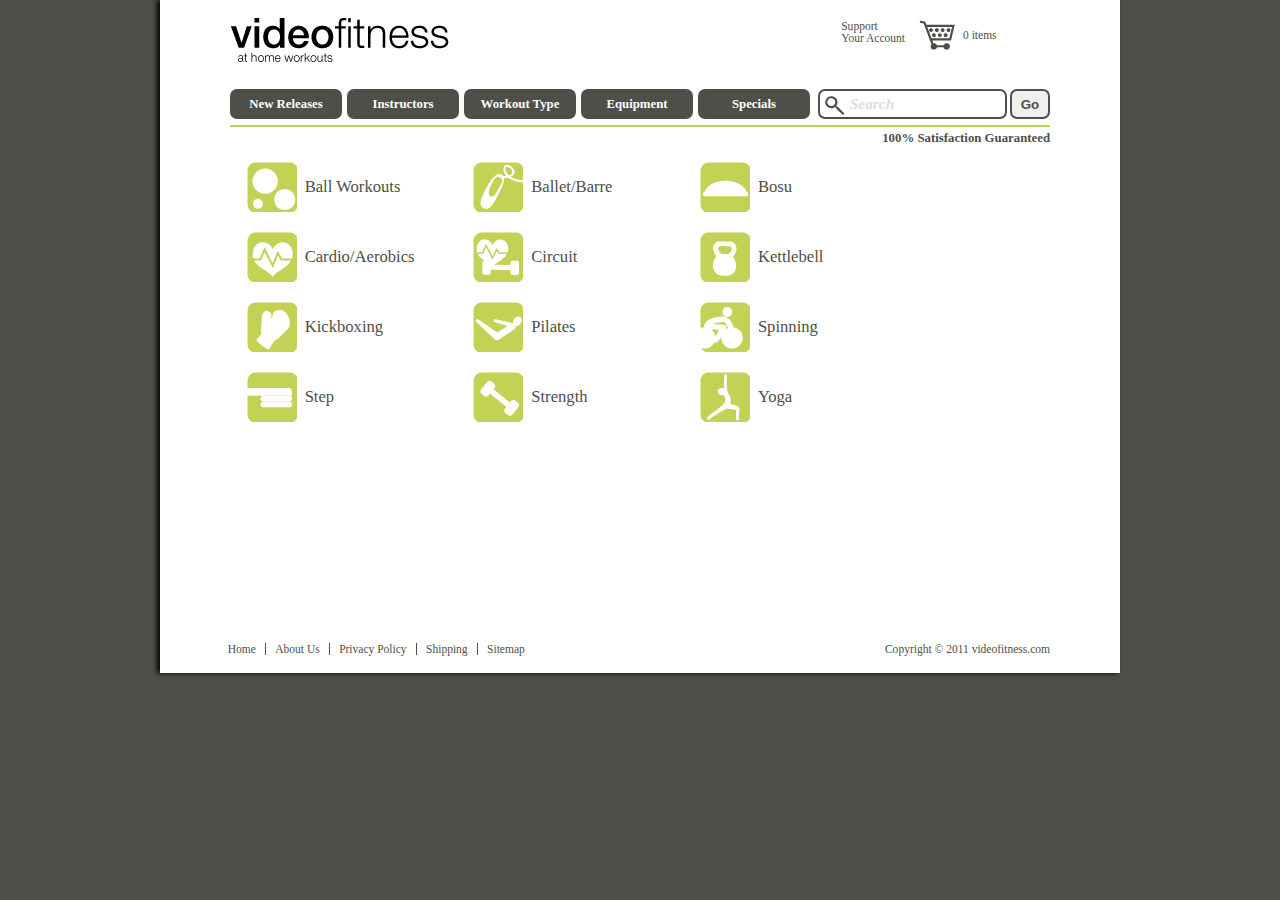
==== category.html @ 85b05ae2 "Initialize Project - Starting Point" ====
<!doctype html>
<html lang="en" class="no-js">
<head>
  <meta charset="utf-8">

  <!-- Always force latest IE rendering engine (even in intranet) & Chrome Frame
       Remove this if you use the .htaccess -->
  <meta http-equiv="X-UA-Compatible" content="IE=edge,chrome=1">

  <title>VideoFitness - Category</title>
  <meta name="description" content="">
  <meta name="author" content="">
  <meta name="viewport" content="width=device-width; initial-scale=1.0; maximum-scale=1.0;">

  <!-- Place favicon.ico and apple-touch-icon.png in the root of your domain and delete these references -->
  <link rel="shortcut icon" href="/favicon.ico">
  <link rel="apple-touch-icon" href="/apple-touch-icon.png">

  <!-- CSS : implied media="all" -->
  <link rel="stylesheet" href="css/style.css">

  <!-- For the less-enabled mobile browsers like Opera Mini -->
  <link rel="stylesheet" media="handheld" href="css/handheld.css">

  <!-- For smaller browser windows and Mobile devices -->
  <link rel="stylesheet" media="all and (max-width: 420px)" href="css/handheld.css" />

	<!-- All JavaScript at the bottom, except for Modernizr which enables HTML5 elements & feature detects -->
  <script src="js/modernizr-1.5.min.js"></script>
</head>

<body id="category">
  <div id="container">
    <header>
      <div class="branding">
        <h1><a id="logo" href="index.html">VideoFitness</a></h1>
      </div>
      <form>
      <input name="Search" type="text" value="Search">
        <input name="submit" type="submit" value="Go">
      </form>
      <div class="account">
      	<a href="#">Support</a>
        <a href="#">Your Account</a>
        <a href="cart"><img src="images/cart.png" width="36" height="30" alt="Shopping Cart">0 items</a>
      </div>
      <nav>
        <ul>
          <li><a href="#">New Releases</a></li>
          <li><a href="#">Instructors</a></li>
          <li id="wotype">
          	<a href="#">Workout Type</a>
            <ul id="type">
              <li><a href="#"><img src="images/ball.png" width="50" height="50" alt="ball">Ball Workouts</a></li>
              <li><a href="#"><img src="images/ballet.png" width="50" height="50" alt="ballet">Ballet/Barre</a></li>
              <li><a href="#"><img src="images/bosu.png" width="50" height="50" alt="ballet">Bosu</a></li>
              <li><a href="#"><img src="images/cardio.png" width="50" height="50" alt="cardio">Cardio/Aerobics</a></li>
              <li><a href="#"><img src="images/circuit.png" width="50" height="50" alt="cardio">Circuit</a></li>
              <li><a href="#"><img src="images/kettlebell.png" alt="kettlebell">Kettlebell</a></li>
              <li><a href="#"><img src="images/kickbox.png" width="50" height="50" alt="kickbox">Kickboxing</a></li>
              <li><a href="#"><img src="images/pilates.png" width="50" height="50" alt="pilates">Pilates</a></li>
              <li><a href="#"><img src="images/spinning.png" width="50" height="50" alt="spinning">Spinning</a></li>
              <li><a href="#"><img src="images/step.png" width="50" height="50" alt="step">Step</a></li>
              <li><a href="#"><img src="images/strength.png" width="50" height="50" alt="strength">Strength</a></li>
              <li><a href="#"><img src="images/yoga.png" width="50" height="50" alt="yoga">Yoga</a></li>
            </ul>
          </li>
          <li><a href="#">Equipment</a></li>
          <li><a href="#">Specials</a></li>
        </ul>
      </nav>

      <p>100% Satisfaction Guaranteed</p>
    </header>

    <div id="main">
      <div id="listing">
        <ul>
          <li><a href="#"><img src="images/ball.png" width="50" height="50" alt="ball">Ball Workouts</a></li>
          <li><a href="#"><img src="images/ballet.png" width="50" height="50" alt="ballet">Ballet/Barre</a></li>
          <li><a href="#"><img src="images/bosu.png" width="50" height="50" alt="ballet">Bosu</a></li>
          <li><a href="#"><img src="images/cardio.png" width="50" height="50" alt="cardio">Cardio/Aerobics</a></li>
          <li><a href="#"><img src="images/circuit.png" width="50" height="50" alt="cardio">Circuit</a></li>
          <li><a href="#"><img src="images/kettlebell.png" alt="kettlebell">Kettlebell</a></li>
          <li><a href="#"><img src="images/kickbox.png" width="50" height="50" alt="kickbox">Kickboxing</a></li>
          <li><a href="#"><img src="images/pilates.png" width="50" height="50" alt="cardio">Pilates</a></li>
          <li><a href="#"><img src="images/spinning.png" width="50" height="50" alt="spinning">Spinning</a></li>
          <li><a href="#"><img src="images/step.png" width="50" height="50" alt="step">Step</a></li>
          <li><a href="#"><img src="images/strength.png" width="50" height="50" alt="strength">Strength</a></li>
          <li><a href="#"><img src="images/yoga.png" width="50" height="50" alt="cardio">Yoga</a></li>
        </ul>
      </div>
    </div><!-- END of main -->

    <footer>
      <ul>
        <li><a href="/videofitness">Home</a></li>
        <li><a href="#">About Us</a></li>
        <li><a href="#">Privacy Policy</a></li>
        <li><a href="#">Shipping</a></li>
        <li><a href="#" class="last">Sitemap</a></li>
      </ul>
      <p class="copyright">Copyright © 2011 videofitness.com</p>
    </footer>
	</div><!-- END of container -->

	<!-- JAVASCRIPT -->
	<script type="text/javascript" src="swfobject.js"></script>
	<script type="text/javascript">
			var flashvars = {};
			var params = {};
			var attributes = {};
			attributes.id = "ad";
			swfobject.embedSWF("ad.swf", "ad", "728", "90", "10.0.0", false, flashvars, params, attributes);
	</script>
    <!-- Grab Google CDN's jQuery. fall back to local if necessary -->
	<!--  <script src="http://ajax.googleapis.com/ajax/libs/jquery/1.4.2/jquery.min.js"></script> -->
	<script>!window.jQuery && document.write('<script src="js/jquery-1.4.2.min.js"><\/script>')</script>

  <script src="js/plugins.js"></script>
  <script src="js/script.js"></script>

</body>
</html>
---- css/style.css ----
/* line 6, ../sass/_reset.scss */
html, body, div, span, object, h1, h2, h3, h4, h5, h6, p, blockquote, pre,
abbr, address, cite, code, em, img, small, strong, sub, sup, var,
b, i, dl, dt, dd, ol, ul, li, fieldset, form, label, legend,
table, caption, tbody, tfoot, thead, tr, th, td,
article, aside, figure, footer, header, hgroup, menu, nav, section, menu, time, mark, audio, video {
  margin: 0;
  padding: 0;
  border: 0;
  outline: 0;
  font-size: 100%;
  vertical-align: baseline;
  background: transparent;
}

/* line 15, ../sass/_reset.scss */
article, aside, figure, footer, header, hgroup, nav, section {
  display: block;
}

/* line 16, ../sass/_reset.scss */
nav ul {
  list-style: none;
}

/* line 17, ../sass/_reset.scss */
a {
  margin: 0;
  padding: 0;
  font-size: 100%;
  vertical-align: baseline;
  background: transparent;
  text-decoration: none;
}

/* line 18, ../sass/_reset.scss */
del {
  text-decoration: line-through;
}

/* line 19, ../sass/_reset.scss */
abbr[title], dfn[title] {
  border-bottom: 1px dotted #000;
  cursor: help;
}

/* line 21, ../sass/_reset.scss */
table {
  border-collapse: collapse;
  border-spacing: 0;
}

/* line 22, ../sass/_reset.scss */
hr {
  display: block;
  height: 1px;
  border: 0;
  border-top: 1px solid #ccc;
  margin: 1em 0;
  padding: 0;
}

/* line 23, ../sass/_reset.scss */
input, select {
  vertical-align: middle;
}

/* line 26, ../sass/_reset.scss */
h1, h2, h3, h4, h5, h6 {
  font-weight: bold;
  text-rendering: optimizeLegibility;
}

/* line 27, ../sass/_reset.scss */
html {
  -webkit-font-smoothing: antialiased;
}

/* line 30, ../sass/_reset.scss */
a:hover, a:active {
  outline: none;
}

/* line 33, ../sass/_reset.scss */
label, input[type=button], input[type=submit], button {
  cursor: pointer;
}

/* line 36, ../sass/_reset.scss */
a:link {
  -webkit-tap-highlight-color: #FF5E99;
}

/* line 39, ../sass/_reset.scss */
html {
  overflow-y: scroll;
}

/* line 42, ../sass/_reset.scss */
button {
  width: auto;
  overflow: visible;
}

/* line 45, ../sass/_reset.scss */
.ie7 img {
  -ms-interpolation-mode: bicubic;
}

/* line 8, ../sass/_setup.scss */
nav ul li a, .new span.overlay, #player_nav li a, #listing li a {
  -moz-transition: all .3s ease-in;
  -webkit-transition: all .3s ease-in;
  -o-transition: all .3s ease-in;
  transition: all .3s ease-in;
}

/* line 2, ../sass/_global.scss */
body, select, input, textarea {
  color: #4e4f48;
}

/* line 3, ../sass/_global.scss */
body {
  background-color: #4e4f48;
  font-family: "Trebuchet MS", san-serif;
  font-size: 80%;
}

/* line 8, ../sass/_global.scss */
#container {
  width: 820px;
  margin: 0 auto;
  background-color: #fff;
  padding: 0 70px;
  -moz-box-shadow: -3px 0px 5px #20211D;
  -webkit-box-shadow: -3px 0px 5px #20211D;
  box-shadow: -3px 0px 5px #000;
  behavior: url(PIE.htc);
}

/* line 19, ../sass/_global.scss */
#main {
  hidden: overflow;
  overflow: auto;
}

/* line 21, ../sass/_global.scss */
h2 {
  font-size: 2em;
}

/* line 23, ../sass/_global.scss */
img {
  float: left;
}

/* line 2, ../sass/_header.scss */
header {
  height: 125px;
  background: transparent url(../images/logo.png) no-repeat 0 18px;
  border-bottom: 2px solid #c2cf52;
  position: relative;
  margin-bottom: 25px;
}
/* line 9, ../sass/_header.scss */
header h1 {
  text-indent: -9999px;
  height: 44px;
}
/* line 13, ../sass/_header.scss */
header p {
  font-weight: bold;
  margin-top: 12px;
  text-align: right;
}
/* line 18, ../sass/_header.scss */
header form {
  float: right;
  margin-top: 45px;
}
/* line 23, ../sass/_header.scss */
header input {
  position: relative;
  height: 16px;
  width: 150px;
  border: 2px solid #4e4f48;
  border-radius: 7px;
  behavior: url(PIE.htc);
}
/* line 30, ../sass/_header.scss */
header input[type="text"] {
  padding: 5px;
  background: url(../images/search.png) no-repeat 5px 5px;
  padding-left: 30px;
  font: bold italic 1.2em Georgia, "Times New Roman", Times, serif;
  color: #ddd;
}
/* line 37, ../sass/_header.scss */
header input[type="submit"] {
  height: 30px;
  width: 40px;
  font-weight: bold;
}
/* line 43, ../sass/_header.scss */
header .account {
  position: absolute;
  top: 20px;
  right: 145px;
}
/* line 48, ../sass/_header.scss */
header .account a {
  display: block;
  font-size: .9em;
  color: #4e4f48;
  padding-top: 0px;
}
/* line 53, ../sass/_header.scss */
header .account a:hover {
  text-decoration: underline;
}
/* line 54, ../sass/_header.scss */
header .account a[href^="cart"] {
  position: absolute;
  right: -100px;
  top: 0;
  height: 50px;
  width: 86px;
  line-height: 30px;
}
/* line 62, ../sass/_header.scss */
header .account a[href^="cart"] img {
  margin-right: 8px;
}

/* line 68, ../sass/_header.scss */
.branding #logo {
  display: block;
  position: relative;
  width: 280px;
  height: 125px;
  left: 0px;
  overflow: hidden;
}

/* line 2, ../sass/_nav.scss */
nav {
  height: 30px;
  margin: 45px 0 0;
  line-height: 30px;
  font-weight: bold;
}
/* line 8, ../sass/_nav.scss */
nav ul li a {
  position: relative;
  width: 112px;
  float: left;
  background-color: #4e4f48;
  margin-right: 5px;
  text-align: center;
  color: white;
  border-radius: 7px;
  behavior: url(PIE.htc);
}
/* line 18, ../sass/_nav.scss */
nav ul li a:hover {
  background-color: #c2cf52;
}
/* line 23, ../sass/_nav.scss */
nav ul.account {
  float: none;
  margin-top: 0;
  border: 1px solid #3FF;
}

/* line 30, ../sass/_nav.scss */
nav ul li, footer ul li {
  float: left;
}

/* line 36, ../sass/_nav.scss */
#type {
  display: none;
  background-color: #4e4f48;
  width: 580px;
  height: 260px;
  position: absolute;
  top: 119px;
  left: 80px;
  z-index: 200;
  padding: 10px 0px 10px 10px;
  line-height: 50px;
  border-radius: 10px;
  behavior: url(PIE.htc);
}
/* line 49, ../sass/_nav.scss */
#type li {
  float: left;
  width: 190px;
}
/* line 53, ../sass/_nav.scss */
#type li a {
  color: white;
  width: 180px;
  margin: 8px;
  text-align: left;
}
/* line 61, ../sass/_nav.scss */
#type img {
  padding-right: 8px;
}

/* line 2, ../sass/_footer.scss */
footer {
  clear: both;
  font-size: .9em;
  margin-top: 2em;
  margin-left: -1em;
  height: 30px;
}
/* line 9, ../sass/_footer.scss */
footer li {
  list-style: none;
}
/* line 12, ../sass/_footer.scss */
footer li a {
  padding: 0 .8em;
  border-right: 1px solid #4e4f48;
  color: #4e4f48;
}
/* line 17, ../sass/_footer.scss */
footer li a.last {
  border-right: none;
}

/* line 22, ../sass/_footer.scss */
.copyright {
  text-align: right;
}

/* line 2, ../sass/_feature.scss */
#feature {
  margin-bottom: 20px;
  float: left;
  position: relative;
}
/* line 7, ../sass/_feature.scss */
#feature img {
  position: relative;
}

/* line 11, ../sass/_feature.scss */
.new {
  float: left;
}
/* line 14, ../sass/_feature.scss */
.new span.overlay {
  display: block;
  opacity: 0;
  position: absolute;
  bottom: -35px;
  height: 35px;
  width: 185px;
  background-color: #4e4f48;
  background-color: rgba(78, 79, 72, 0.8);
  z-index: 100;
  font-weight: bold;
  padding: 10px;
  color: white;
}
/* line 30, ../sass/_feature.scss */
.new a:hover span.overlay {
  opacity: 1;
  bottom: 0;
}

/* line 36, ../sass/_feature.scss */
span.overlay img {
  padding-right: 6px;
}

/* line 2, ../sass/_ads.scss */
#ad {
  clear: both;
  margin: 10px 0 30px;
  color: black;
  font-size: 2em;
  float: left;
}

/* line 9, ../sass/_ads.scss */
#newsletter {
  height: 70px;
  width: 70px;
  margin-top: 10px;
  padding: 10px 8px;
  background-color: #4e4f48;
  float: right;
  font-weight: bold;
  text-align: center;
}
/* line 19, ../sass/_ads.scss */
#newsletter a {
  color: #c2cf52;
}

/* line 2, ../sass/_workout.scss */
#price {
  float: right;
  margin: -20px 280px 0 0;
  font-weight: bold;
}

/* line 7, ../sass/_workout.scss */
#add {
  clear: both;
  margin: -23px 180px 18px 0;
  float: right;
}

/* line 14, ../sass/_workout.scss */
#player_nav {
  clear: both;
  height: 48px;
  font-weight: bold;
  font-size: 1.2em;
  list-style: none;
}
/* line 21, ../sass/_workout.scss */
#player_nav li {
  float: left;
}
/* line 23, ../sass/_workout.scss */
#player_nav li a {
  position: relative;
  display: block;
  width: 156px;
  height: 43px;
  line-height: 43px;
  padding: 0 0 0 50px;
  background: #4e4f48 url(../images/player.png) no-repeat;
  border: 5px solid #4e4f48;
  border-bottom: none;
  color: white;
  margin-right: 1px;
  -moz-border-radius: 15px 15px 0 0;
  -webkit-border-radius: 15px 15px 0 0;
  -o-border-radius: 15px 15px 0 0;
  border-radius: 15px 15px 0 0;
  behavior: url(PIE.htc);
}
/* line 42, ../sass/_workout.scss */
#player_nav li a:hover {
  background-color: #c2cf52;
  border: 5px solid #c2cf52;
  border-bottom: none;
}
/* line 47, ../sass/_workout.scss */
#player_nav li a.active {
  background: white url(../images/player.png) no-repeat;
  color: #4e4f48;
  height: 43px;
  border: 5px solid #4e4f48;
  border-bottom: none;
  cursor: default;
}
/* line 58, ../sass/_workout.scss */
#player_nav li li a[href^="#reviews"] {
  margin-right: 0;
}
/* line 61, ../sass/_workout.scss */
#player_nav li.detail a {
  background-position: 0 -43px;
}
/* line 62, ../sass/_workout.scss */
#player_nav li.video a {
  background-position: 0 -129px;
}
/* line 63, ../sass/_workout.scss */
#player_nav li.review a {
  background-position: 0 -215px;
}
/* line 65, ../sass/_workout.scss */
#player_nav li.detail a.active {
  background-position: 0 0px;
}
/* line 66, ../sass/_workout.scss */
#player_nav li.video a.active {
  background-position: 0 -86px;
}
/* line 67, ../sass/_workout.scss */
#player_nav li.review a.active {
  background-position: 0 -172px;
}
/* line 69, ../sass/_workout.scss */
#player_nav img {
  vertical-align: middle;
  margin: 0 10px;
  float: none;
}

/* line 76, ../sass/_workout.scss */
#player {
  width: 640px;
  border: 5px solid #4e4f48;
  border-top: none;
  min-height: 400px;
  float: left;
  -moz-border-radius: 0 0 15px 15px;
  -webkit-border-radius: 0 0 15px 15px;
  -o-border-radius: 0 0 15px 15px;
  border-radius: 0 0 15px 15px;
  behavior: url(PIE.htc);
}

/* line 90, ../sass/_workout.scss */
#col1 {
  float: left;
  width: 200px;
  padding: 15px;
}
/* line 95, ../sass/_workout.scss */
#col1 .stock {
  font-size: 2em;
}
/* line 97, ../sass/_workout.scss */
#col1 p {
  font-size: .9em;
  line-height: 1.3em;
}

/* line 100, ../sass/_workout.scss */
#col2 {
  float: left;
  width: 370px;
  padding: 15px;
}
/* line 105, ../sass/_workout.scss */
#col2 .description {
  clear: left;
  padding-top: 15px;
}

/* line 111, ../sass/_workout.scss */
#details, #video, #reviews {
  clear: both;
  overflow: hidden;
}

/* line 115, ../sass/_workout.scss */
.classify {
  clear: right;
  margin-top: 10px;
}
/* line 119, ../sass/_workout.scss */
.classify p {
  line-height: 35px;
  float: left;
  font-weight: bold;
}
/* line 124, ../sass/_workout.scss */
.classify img {
  vertical-align: middle;
  padding: 5px;
}

/* line 127, ../sass/_workout.scss */
#details {
  line-height: 1.4em;
}

/* line 129, ../sass/_workout.scss */
#video {
  width: 600px;
  margin: auto;
  padding: 15px;
}

/* line 134, ../sass/_workout.scss */
#reviews {
  width: 590px;
  margin: auto;
  padding: 20px;
}
/* line 139, ../sass/_workout.scss */
#reviews img {
  float: left;
}
/* line 140, ../sass/_workout.scss */
#reviews h3 {
  float: left;
  margin: 0 0 5px 5px;
  font-size: 1.1em;
}
/* line 141, ../sass/_workout.scss */
#reviews p {
  line-height: 1.4em;
  margin: 0 0 1.2em 0;
}

/* line 144, ../sass/_workout.scss */
p.reviewer {
  clear: both;
  font-size: .95em;
  margin: 15px 4px;
}

/* line 2, ../sass/_sidebar.scss */
#sidebar {
  margin: -48px 0 0 10px;
  padding: 10px 15px 25px;
  width: 130px;
  height: 420px;
  background-color: #4e4f48;
  color: white;
  float: right;
  border-radius: 15px;
  behavior: url(PIE.htc);
}
/* line 12, ../sass/_sidebar.scss */
#sidebar img {
  margin-left: 15px;
}
/* line 16, ../sass/_sidebar.scss */
#sidebar h3 {
  margin: 5px 12px 10px;
  font-size: 1.2em;
}

/* line 2, ../sass/_category.scss */
#category #main {
  height: 468px;
}

/* line 5, ../sass/_category.scss */
#listing ul {
  line-height: 50px;
  border-radius: 10px;
  behavior: url(PIE.htc);
}
/* line 9, ../sass/_category.scss */
#listing img {
  padding-right: 8px;
}
/* line 11, ../sass/_category.scss */
#listing li {
  list-style: none;
}
/* line 14, ../sass/_category.scss */
#listing li a {
  width: 200px;
  margin: 10px;
  display: block;
  float: left;
  line-height: 50px;
  color: #4e4f48;
  font-size: 1.3em;
  margin-left: 1em;
}
/* line 25, ../sass/_category.scss */
#listing li a:hover {
  border-radius: 8px;
  behavior: url(PIE.htc);
  background-color: #c2cf52;
}
---- css/handheld.css ----
/* handheld.css 
Colors: 
Background: #4E4F48
Highlight:  #C2CF52
*/
body { 
	background-color: #fff; 
} 
#container { 
	width: 100%; 
	margin: 0 auto; 
	background-color: #fff; 
	padding: 0; 
} 

header { 
	height: 300px; 
	width: 95%; 
	margin: 0 auto; 
	background-position: 0px 10px;  
	border: none; 
} 

header form { 
	float: none; 
	clear: right;  
	margin: 30px 20px 20px 5px;  
} 

header .account { 
	display: none; 
}
header .account a[href^="support"] { display: none; }
header .account a[href^="account"] {  }  
header .account a[href^="cart"] { 
	position: relative; 
} 
header .account a[href^="cart"] img{ 
	margin: 0; 
} 

body#workout header, body#category header { height: 120px; } 
body#workout nav, body#category nav { display: none; height: 0; } 
body#workout nav ul li a, body#category nav ul li a { display: none; height: 0; } 
nav { 
	height: 200px; 
	margin: 0; 
	float: none; 
} 

nav ul li { 
	float: none; 
} 
nav ul li a { 
	display: block; 
	float: none; 
	width: 95%; 
	height: 35px; 
	padding: 0 0 0 10px; 
	margin: 2px auto;  
	font-size: 1.2em; 
	font-weight: bold; 
	text-align: left; 
	-moz-border-radius: 0px; 
	-webkit-border-radius: 0px; 
	-o-border-radius: 0px; 
	border-radius: 0px; 
	background: #4E4F48 url(../images/play.png) no-repeat 95% 6px; 
} 
#feature { display: none;  } 

.new { float: none; } 
#sidebar { display: none; } 
#ad { display: none; } 
#newsletter { display: none; } 
header p { display: none; } 

footer { 
	margin: 1em 0 1em .5em; 
	overflow: auto; 
	height: 6em; 
	font-size: 85%; 
} 

footer ul { 
 	float: none; 
} 
.copyright { 
	margin: 3em 1em 1em 1em; 
	text-align: left; 
	clear: both; 
} 

/* Category Page */
#listing { 
	width: 95%; 
	margin: 0 auto; 
  border-top: 1px solid #4E4F48; 
} 
#listing ul li{
	width: 100%;  
  border-bottom: 1px solid #4E4F48; 
	float: left; 
	margin: 0; 
	padding: 0; 
}
#listing ul li a { 
	margin: 5px; 
	width: 100%; 
} 

/* Individual Item page */
#player { width: 391px; margin: 0 auto;  } 
#player_nav li a { 
	width: 73px;
}
#video iframe { width: 95%; margin: 0 auto; } 
#reviews { 
	width: 90%; 
	margin: auto;
	padding: 15px; 
} 
#video { 
	width: 100%; 
	margin: auto;
	padding: 8px; 
} 
#price { 
	float: right; 
	margin: -20px 20px 0 0;  	
	font-weight: bold; 
} 
#add { 
	clear: both; 
	float: right; 
	margin: -45px 15px 18px 0; 
}
---- css/handheld.css ----
/* handheld.css 
Colors: 
Background: #4E4F48
Highlight:  #C2CF52
*/
body { 
	background-color: #fff; 
} 
#container { 
	width: 100%; 
	margin: 0 auto; 
	background-color: #fff; 
	padding: 0; 
} 

header { 
	height: 300px; 
	width: 95%; 
	margin: 0 auto; 
	background-position: 0px 10px;  
	border: none; 
} 

header form { 
	float: none; 
	clear: right;  
	margin: 30px 20px 20px 5px;  
} 

header .account { 
	display: none; 
}
header .account a[href^="support"] { display: none; }
header .account a[href^="account"] {  }  
header .account a[href^="cart"] { 
	position: relative; 
} 
header .account a[href^="cart"] img{ 
	margin: 0; 
} 

body#workout header, body#category header { height: 120px; } 
body#workout nav, body#category nav { display: none; height: 0; } 
body#workout nav ul li a, body#category nav ul li a { display: none; height: 0; } 
nav { 
	height: 200px; 
	margin: 0; 
	float: none; 
} 

nav ul li { 
	float: none; 
} 
nav ul li a { 
	display: block; 
	float: none; 
	width: 95%; 
	height: 35px; 
	padding: 0 0 0 10px; 
	margin: 2px auto;  
	font-size: 1.2em; 
	font-weight: bold; 
	text-align: left; 
	-moz-border-radius: 0px; 
	-webkit-border-radius: 0px; 
	-o-border-radius: 0px; 
	border-radius: 0px; 
	background: #4E4F48 url(../images/play.png) no-repeat 95% 6px; 
} 
#feature { display: none;  } 

.new { float: none; } 
#sidebar { display: none; } 
#ad { display: none; } 
#newsletter { display: none; } 
header p { display: none; } 

footer { 
	margin: 1em 0 1em .5em; 
	overflow: auto; 
	height: 6em; 
	font-size: 85%; 
} 

footer ul { 
 	float: none; 
} 
.copyright { 
	margin: 3em 1em 1em 1em; 
	text-align: left; 
	clear: both; 
} 

/* Category Page */
#listing { 
	width: 95%; 
	margin: 0 auto; 
  border-top: 1px solid #4E4F48; 
} 
#listing ul li{
	width: 100%;  
  border-bottom: 1px solid #4E4F48; 
	float: left; 
	margin: 0; 
	padding: 0; 
}
#listing ul li a { 
	margin: 5px; 
	width: 100%; 
} 

/* Individual Item page */
#player { width: 391px; margin: 0 auto;  } 
#player_nav li a { 
	width: 73px;
}
#video iframe { width: 95%; margin: 0 auto; } 
#reviews { 
	width: 90%; 
	margin: auto;
	padding: 15px; 
} 
#video { 
	width: 100%; 
	margin: auto;
	padding: 8px; 
} 
#price { 
	float: right; 
	margin: -20px 20px 0 0;  	
	font-weight: bold; 
} 
#add { 
	clear: both; 
	float: right; 
	margin: -45px 15px 18px 0; 
}
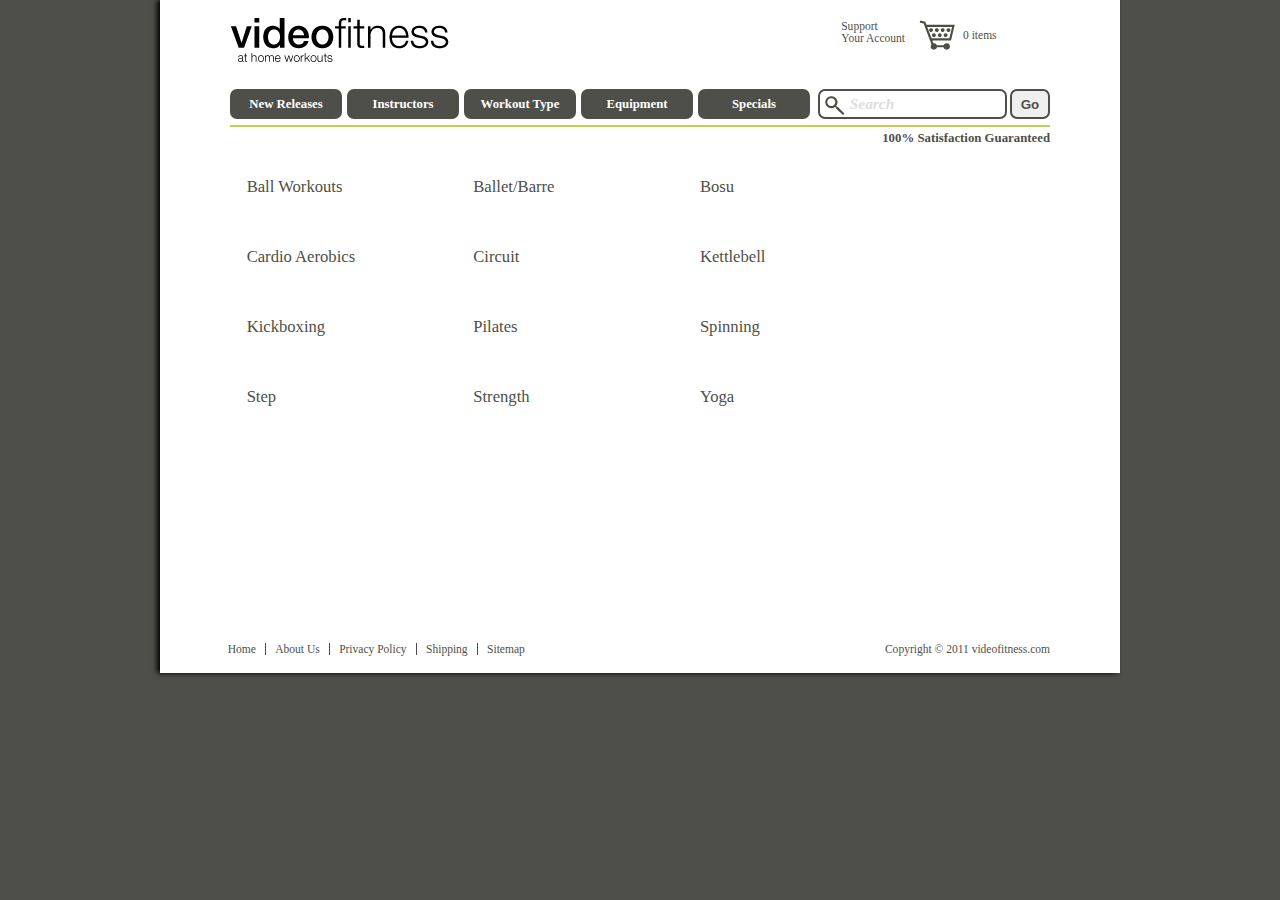
==== commit 88ada25d: "Change HTML for using background images" ====
--- a/category.html
+++ b/category.html
@@ -51,18 +51,18 @@
           <li id="wotype">
           	<a href="#">Workout Type</a>
             <ul id="type">
-              <li><a href="#"><img src="images/ball.png" width="50" height="50" alt="ball">Ball Workouts</a></li>
-              <li><a href="#"><img src="images/ballet.png" width="50" height="50" alt="ballet">Ballet/Barre</a></li>
-              <li><a href="#"><img src="images/bosu.png" width="50" height="50" alt="ballet">Bosu</a></li>
-              <li><a href="#"><img src="images/cardio.png" width="50" height="50" alt="cardio">Cardio/Aerobics</a></li>
-              <li><a href="#"><img src="images/circuit.png" width="50" height="50" alt="cardio">Circuit</a></li>
-              <li><a href="#"><img src="images/kettlebell.png" alt="kettlebell">Kettlebell</a></li>
-              <li><a href="#"><img src="images/kickbox.png" width="50" height="50" alt="kickbox">Kickboxing</a></li>
-              <li><a href="#"><img src="images/pilates.png" width="50" height="50" alt="pilates">Pilates</a></li>
-              <li><a href="#"><img src="images/spinning.png" width="50" height="50" alt="spinning">Spinning</a></li>
-              <li><a href="#"><img src="images/step.png" width="50" height="50" alt="step">Step</a></li>
-              <li><a href="#"><img src="images/strength.png" width="50" height="50" alt="strength">Strength</a></li>
-              <li><a href="#"><img src="images/yoga.png" width="50" height="50" alt="yoga">Yoga</a></li>
+              <li> <a href="#"><span class="ball"></span>Ball Workouts</a> </li>
+              <li> <a href="#"><span class="ballet"></span>Ballet/Barre</a> </li>
+              <li> <a href="#"><span class="bosu"></span>Bosu</a> </li>
+              <li> <a href="#"><span class="cardio"></span>Cardio Aerobics</a> </li>
+              <li> <a href="#"><span class="circuit"></span>Circuit</a> </li>
+              <li> <a href="#"><span class="kettlebell"></span>Kettlebell</a> </li>
+              <li> <a href="#"><span class="kickbox"></span>Kickboxing</a> </li>
+              <li> <a href="#"><span class="pilates"></span>Pilates</a> </li>
+              <li> <a href="#"><span class="spinning"></span>Spinning</a> </li>
+              <li> <a href="#"><span class="step"></span>Step</a> </li>
+              <li> <a href="#"><span class="strength"></span>Strength</a> </li>
+              <li> <a href="#"><span class="yoga"></span>Yoga</a></li>
             </ul>
           </li>
           <li><a href="#">Equipment</a></li>
@@ -76,18 +76,18 @@
     <div id="main">
       <div id="listing">
         <ul>
-          <li><a href="#"><img src="images/ball.png" width="50" height="50" alt="ball">Ball Workouts</a></li>
-          <li><a href="#"><img src="images/ballet.png" width="50" height="50" alt="ballet">Ballet/Barre</a></li>
-          <li><a href="#"><img src="images/bosu.png" width="50" height="50" alt="ballet">Bosu</a></li>
-          <li><a href="#"><img src="images/cardio.png" width="50" height="50" alt="cardio">Cardio/Aerobics</a></li>
-          <li><a href="#"><img src="images/circuit.png" width="50" height="50" alt="cardio">Circuit</a></li>
-          <li><a href="#"><img src="images/kettlebell.png" alt="kettlebell">Kettlebell</a></li>
-          <li><a href="#"><img src="images/kickbox.png" width="50" height="50" alt="kickbox">Kickboxing</a></li>
-          <li><a href="#"><img src="images/pilates.png" width="50" height="50" alt="cardio">Pilates</a></li>
-          <li><a href="#"><img src="images/spinning.png" width="50" height="50" alt="spinning">Spinning</a></li>
-          <li><a href="#"><img src="images/step.png" width="50" height="50" alt="step">Step</a></li>
-          <li><a href="#"><img src="images/strength.png" width="50" height="50" alt="strength">Strength</a></li>
-          <li><a href="#"><img src="images/yoga.png" width="50" height="50" alt="cardio">Yoga</a></li>
+          <li> <a href="#"><span class="ball"></span>Ball Workouts</a> </li>
+          <li> <a href="#"><span class="ballet"></span>Ballet/Barre</a> </li>
+          <li> <a href="#"><span class="bosu"></span>Bosu</a> </li>
+          <li> <a href="#"><span class="cardio"></span>Cardio Aerobics</a> </li>
+          <li> <a href="#"><span class="circuit"></span>Circuit</a> </li>
+          <li> <a href="#"><span class="kettlebell"></span>Kettlebell</a> </li>
+          <li> <a href="#"><span class="kickbox"></span>Kickboxing</a> </li>
+          <li> <a href="#"><span class="pilates"></span>Pilates</a> </li>
+          <li> <a href="#"><span class="spinning"></span>Spinning</a> </li>
+          <li> <a href="#"><span class="step"></span>Step</a> </li>
+          <li> <a href="#"><span class="strength"></span>Strength</a> </li>
+          <li> <a href="#"><span class="yoga"></span>Yoga</a></li>
         </ul>
       </div>
     </div><!-- END of main -->
--- a/css/style.css
+++ b/css/style.css
@@ -1,4 +1,4 @@
-/* line 6, ../sass/_reset.scss */
+/* line 6, C:/Users/Lisa/Dropbox/development/sass_next/sass/_reset.scss */
 html, body, div, span, object, h1, h2, h3, h4, h5, h6, p, blockquote, pre,
 abbr, address, cite, code, em, img, small, strong, sub, sup, var,
 b, i, dl, dt, dd, ol, ul, li, fieldset, form, label, legend,
@@ -13,17 +13,17 @@
   background: transparent;
 }
 
-/* line 15, ../sass/_reset.scss */
+/* line 15, C:/Users/Lisa/Dropbox/development/sass_next/sass/_reset.scss */
 article, aside, figure, footer, header, hgroup, nav, section {
   display: block;
 }
 
-/* line 16, ../sass/_reset.scss */
+/* line 16, C:/Users/Lisa/Dropbox/development/sass_next/sass/_reset.scss */
 nav ul {
   list-style: none;
 }
 
-/* line 17, ../sass/_reset.scss */
+/* line 17, C:/Users/Lisa/Dropbox/development/sass_next/sass/_reset.scss */
 a {
   margin: 0;
   padding: 0;
@@ -33,24 +33,24 @@
   text-decoration: none;
 }
 
-/* line 18, ../sass/_reset.scss */
+/* line 18, C:/Users/Lisa/Dropbox/development/sass_next/sass/_reset.scss */
 del {
   text-decoration: line-through;
 }
 
-/* line 19, ../sass/_reset.scss */
+/* line 19, C:/Users/Lisa/Dropbox/development/sass_next/sass/_reset.scss */
 abbr[title], dfn[title] {
   border-bottom: 1px dotted #000;
   cursor: help;
 }
 
-/* line 21, ../sass/_reset.scss */
+/* line 21, C:/Users/Lisa/Dropbox/development/sass_next/sass/_reset.scss */
 table {
   border-collapse: collapse;
   border-spacing: 0;
 }
 
-/* line 22, ../sass/_reset.scss */
+/* line 22, C:/Users/Lisa/Dropbox/development/sass_next/sass/_reset.scss */
 hr {
   display: block;
   height: 1px;
@@ -60,74 +60,74 @@
   padding: 0;
 }
 
-/* line 23, ../sass/_reset.scss */
+/* line 23, C:/Users/Lisa/Dropbox/development/sass_next/sass/_reset.scss */
 input, select {
   vertical-align: middle;
 }
 
-/* line 26, ../sass/_reset.scss */
+/* line 26, C:/Users/Lisa/Dropbox/development/sass_next/sass/_reset.scss */
 h1, h2, h3, h4, h5, h6 {
   font-weight: bold;
   text-rendering: optimizeLegibility;
 }
 
-/* line 27, ../sass/_reset.scss */
+/* line 27, C:/Users/Lisa/Dropbox/development/sass_next/sass/_reset.scss */
 html {
   -webkit-font-smoothing: antialiased;
 }
 
-/* line 30, ../sass/_reset.scss */
+/* line 30, C:/Users/Lisa/Dropbox/development/sass_next/sass/_reset.scss */
 a:hover, a:active {
   outline: none;
 }
 
-/* line 33, ../sass/_reset.scss */
+/* line 33, C:/Users/Lisa/Dropbox/development/sass_next/sass/_reset.scss */
 label, input[type=button], input[type=submit], button {
   cursor: pointer;
 }
 
-/* line 36, ../sass/_reset.scss */
+/* line 36, C:/Users/Lisa/Dropbox/development/sass_next/sass/_reset.scss */
 a:link {
   -webkit-tap-highlight-color: #FF5E99;
 }
 
-/* line 39, ../sass/_reset.scss */
+/* line 39, C:/Users/Lisa/Dropbox/development/sass_next/sass/_reset.scss */
 html {
   overflow-y: scroll;
 }
 
-/* line 42, ../sass/_reset.scss */
+/* line 42, C:/Users/Lisa/Dropbox/development/sass_next/sass/_reset.scss */
 button {
   width: auto;
   overflow: visible;
 }
 
-/* line 45, ../sass/_reset.scss */
+/* line 45, C:/Users/Lisa/Dropbox/development/sass_next/sass/_reset.scss */
 .ie7 img {
   -ms-interpolation-mode: bicubic;
 }
 
-/* line 8, ../sass/_setup.scss */
+/* line 8, C:/Users/Lisa/Dropbox/development/sass_next/sass/_setup.scss */
 nav ul li a, .new span.overlay, #player_nav li a, #listing li a {
-  -moz-transition: all .3s ease-in;
-  -webkit-transition: all .3s ease-in;
-  -o-transition: all .3s ease-in;
-  transition: all .3s ease-in;
-}
-
-/* line 2, ../sass/_global.scss */
+  -moz-transition: all .2s ease-in;
+  -webkit-transition: all .2s ease-in;
+  -o-transition: all .2s ease-in;
+  transition: all .2s ease-in;
+}
+
+/* line 2, C:/Users/Lisa/Dropbox/development/sass_next/sass/_global.scss */
 body, select, input, textarea {
   color: #4e4f48;
 }
 
-/* line 3, ../sass/_global.scss */
+/* line 3, C:/Users/Lisa/Dropbox/development/sass_next/sass/_global.scss */
 body {
   background-color: #4e4f48;
   font-family: "Trebuchet MS", san-serif;
   font-size: 80%;
 }
 
-/* line 8, ../sass/_global.scss */
+/* line 8, C:/Users/Lisa/Dropbox/development/sass_next/sass/_global.scss */
 #container {
   width: 820px;
   margin: 0 auto;
@@ -139,23 +139,23 @@
   behavior: url(PIE.htc);
 }
 
-/* line 19, ../sass/_global.scss */
+/* line 19, C:/Users/Lisa/Dropbox/development/sass_next/sass/_global.scss */
 #main {
   hidden: overflow;
   overflow: auto;
 }
 
-/* line 21, ../sass/_global.scss */
+/* line 21, C:/Users/Lisa/Dropbox/development/sass_next/sass/_global.scss */
 h2 {
   font-size: 2em;
 }
 
-/* line 23, ../sass/_global.scss */
+/* line 23, C:/Users/Lisa/Dropbox/development/sass_next/sass/_global.scss */
 img {
   float: left;
 }
 
-/* line 2, ../sass/_header.scss */
+/* line 2, C:/Users/Lisa/Dropbox/development/sass_next/sass/_header.scss */
 header {
   height: 125px;
   background: transparent url(../images/logo.png) no-repeat 0 18px;
@@ -163,23 +163,23 @@
   position: relative;
   margin-bottom: 25px;
 }
-/* line 9, ../sass/_header.scss */
+/* line 9, C:/Users/Lisa/Dropbox/development/sass_next/sass/_header.scss */
 header h1 {
   text-indent: -9999px;
   height: 44px;
 }
-/* line 13, ../sass/_header.scss */
+/* line 13, C:/Users/Lisa/Dropbox/development/sass_next/sass/_header.scss */
 header p {
   font-weight: bold;
   margin-top: 12px;
   text-align: right;
 }
-/* line 18, ../sass/_header.scss */
+/* line 18, C:/Users/Lisa/Dropbox/development/sass_next/sass/_header.scss */
 header form {
   float: right;
   margin-top: 45px;
 }
-/* line 23, ../sass/_header.scss */
+/* line 23, C:/Users/Lisa/Dropbox/development/sass_next/sass/_header.scss */
 header input {
   position: relative;
   height: 16px;
@@ -188,7 +188,7 @@
   border-radius: 7px;
   behavior: url(PIE.htc);
 }
-/* line 30, ../sass/_header.scss */
+/* line 30, C:/Users/Lisa/Dropbox/development/sass_next/sass/_header.scss */
 header input[type="text"] {
   padding: 5px;
   background: url(../images/search.png) no-repeat 5px 5px;
@@ -196,30 +196,30 @@
   font: bold italic 1.2em Georgia, "Times New Roman", Times, serif;
   color: #ddd;
 }
-/* line 37, ../sass/_header.scss */
+/* line 37, C:/Users/Lisa/Dropbox/development/sass_next/sass/_header.scss */
 header input[type="submit"] {
   height: 30px;
   width: 40px;
   font-weight: bold;
 }
-/* line 43, ../sass/_header.scss */
+/* line 43, C:/Users/Lisa/Dropbox/development/sass_next/sass/_header.scss */
 header .account {
   position: absolute;
   top: 20px;
   right: 145px;
 }
-/* line 48, ../sass/_header.scss */
+/* line 48, C:/Users/Lisa/Dropbox/development/sass_next/sass/_header.scss */
 header .account a {
   display: block;
   font-size: .9em;
   color: #4e4f48;
   padding-top: 0px;
 }
-/* line 53, ../sass/_header.scss */
+/* line 53, C:/Users/Lisa/Dropbox/development/sass_next/sass/_header.scss */
 header .account a:hover {
   text-decoration: underline;
 }
-/* line 54, ../sass/_header.scss */
+/* line 54, C:/Users/Lisa/Dropbox/development/sass_next/sass/_header.scss */
 header .account a[href^="cart"] {
   position: absolute;
   right: -100px;
@@ -228,12 +228,12 @@
   width: 86px;
   line-height: 30px;
 }
-/* line 62, ../sass/_header.scss */
+/* line 62, C:/Users/Lisa/Dropbox/development/sass_next/sass/_header.scss */
 header .account a[href^="cart"] img {
   margin-right: 8px;
 }
 
-/* line 68, ../sass/_header.scss */
+/* line 68, C:/Users/Lisa/Dropbox/development/sass_next/sass/_header.scss */
 .branding #logo {
   display: block;
   position: relative;
@@ -243,14 +243,14 @@
   overflow: hidden;
 }
 
-/* line 2, ../sass/_nav.scss */
+/* line 2, C:/Users/Lisa/Dropbox/development/sass_next/sass/_nav.scss */
 nav {
   height: 30px;
   margin: 45px 0 0;
   line-height: 30px;
   font-weight: bold;
 }
-/* line 8, ../sass/_nav.scss */
+/* line 8, C:/Users/Lisa/Dropbox/development/sass_next/sass/_nav.scss */
 nav ul li a {
   position: relative;
   width: 112px;
@@ -262,23 +262,23 @@
   border-radius: 7px;
   behavior: url(PIE.htc);
 }
-/* line 18, ../sass/_nav.scss */
+/* line 18, C:/Users/Lisa/Dropbox/development/sass_next/sass/_nav.scss */
 nav ul li a:hover {
   background-color: #c2cf52;
 }
-/* line 23, ../sass/_nav.scss */
+/* line 23, C:/Users/Lisa/Dropbox/development/sass_next/sass/_nav.scss */
 nav ul.account {
   float: none;
   margin-top: 0;
   border: 1px solid #3FF;
 }
 
-/* line 30, ../sass/_nav.scss */
+/* line 30, C:/Users/Lisa/Dropbox/development/sass_next/sass/_nav.scss */
 nav ul li, footer ul li {
   float: left;
 }
 
-/* line 36, ../sass/_nav.scss */
+/* line 36, C:/Users/Lisa/Dropbox/development/sass_next/sass/_nav.scss */
 #type {
   display: none;
   background-color: #4e4f48;
@@ -293,24 +293,24 @@
   border-radius: 10px;
   behavior: url(PIE.htc);
 }
-/* line 49, ../sass/_nav.scss */
+/* line 49, C:/Users/Lisa/Dropbox/development/sass_next/sass/_nav.scss */
 #type li {
   float: left;
   width: 190px;
 }
-/* line 53, ../sass/_nav.scss */
+/* line 53, C:/Users/Lisa/Dropbox/development/sass_next/sass/_nav.scss */
 #type li a {
   color: white;
   width: 180px;
   margin: 8px;
   text-align: left;
 }
-/* line 61, ../sass/_nav.scss */
+/* line 61, C:/Users/Lisa/Dropbox/development/sass_next/sass/_nav.scss */
 #type img {
   padding-right: 8px;
 }
 
-/* line 2, ../sass/_footer.scss */
+/* line 2, C:/Users/Lisa/Dropbox/development/sass_next/sass/_footer.scss */
 footer {
   clear: both;
   font-size: .9em;
@@ -318,42 +318,42 @@
   margin-left: -1em;
   height: 30px;
 }
-/* line 9, ../sass/_footer.scss */
+/* line 9, C:/Users/Lisa/Dropbox/development/sass_next/sass/_footer.scss */
 footer li {
   list-style: none;
 }
-/* line 12, ../sass/_footer.scss */
+/* line 12, C:/Users/Lisa/Dropbox/development/sass_next/sass/_footer.scss */
 footer li a {
   padding: 0 .8em;
   border-right: 1px solid #4e4f48;
   color: #4e4f48;
 }
-/* line 17, ../sass/_footer.scss */
+/* line 17, C:/Users/Lisa/Dropbox/development/sass_next/sass/_footer.scss */
 footer li a.last {
   border-right: none;
 }
 
-/* line 22, ../sass/_footer.scss */
+/* line 22, C:/Users/Lisa/Dropbox/development/sass_next/sass/_footer.scss */
 .copyright {
   text-align: right;
 }
 
-/* line 2, ../sass/_feature.scss */
+/* line 2, C:/Users/Lisa/Dropbox/development/sass_next/sass/_feature.scss */
 #feature {
   margin-bottom: 20px;
   float: left;
   position: relative;
 }
-/* line 7, ../sass/_feature.scss */
+/* line 7, C:/Users/Lisa/Dropbox/development/sass_next/sass/_feature.scss */
 #feature img {
   position: relative;
 }
 
-/* line 11, ../sass/_feature.scss */
+/* line 11, C:/Users/Lisa/Dropbox/development/sass_next/sass/_feature.scss */
 .new {
   float: left;
 }
-/* line 14, ../sass/_feature.scss */
+/* line 14, C:/Users/Lisa/Dropbox/development/sass_next/sass/_feature.scss */
 .new span.overlay {
   display: block;
   opacity: 0;
@@ -368,18 +368,18 @@
   padding: 10px;
   color: white;
 }
-/* line 30, ../sass/_feature.scss */
+/* line 30, C:/Users/Lisa/Dropbox/development/sass_next/sass/_feature.scss */
 .new a:hover span.overlay {
   opacity: 1;
   bottom: 0;
 }
 
-/* line 36, ../sass/_feature.scss */
+/* line 36, C:/Users/Lisa/Dropbox/development/sass_next/sass/_feature.scss */
 span.overlay img {
   padding-right: 6px;
 }
 
-/* line 2, ../sass/_ads.scss */
+/* line 2, C:/Users/Lisa/Dropbox/development/sass_next/sass/_ads.scss */
 #ad {
   clear: both;
   margin: 10px 0 30px;
@@ -388,7 +388,7 @@
   float: left;
 }
 
-/* line 9, ../sass/_ads.scss */
+/* line 9, C:/Users/Lisa/Dropbox/development/sass_next/sass/_ads.scss */
 #newsletter {
   height: 70px;
   width: 70px;
@@ -399,26 +399,26 @@
   font-weight: bold;
   text-align: center;
 }
-/* line 19, ../sass/_ads.scss */
+/* line 19, C:/Users/Lisa/Dropbox/development/sass_next/sass/_ads.scss */
 #newsletter a {
   color: #c2cf52;
 }
 
-/* line 2, ../sass/_workout.scss */
+/* line 5, C:/Users/Lisa/Dropbox/development/sass_next/sass/_workout.scss */
 #price {
   float: right;
   margin: -20px 280px 0 0;
   font-weight: bold;
 }
 
-/* line 7, ../sass/_workout.scss */
+/* line 10, C:/Users/Lisa/Dropbox/development/sass_next/sass/_workout.scss */
 #add {
   clear: both;
   margin: -23px 180px 18px 0;
   float: right;
 }
 
-/* line 14, ../sass/_workout.scss */
+/* line 17, C:/Users/Lisa/Dropbox/development/sass_next/sass/_workout.scss */
 #player_nav {
   clear: both;
   height: 48px;
@@ -426,11 +426,11 @@
   font-size: 1.2em;
   list-style: none;
 }
-/* line 21, ../sass/_workout.scss */
+/* line 24, C:/Users/Lisa/Dropbox/development/sass_next/sass/_workout.scss */
 #player_nav li {
   float: left;
 }
-/* line 23, ../sass/_workout.scss */
+/* line 26, C:/Users/Lisa/Dropbox/development/sass_next/sass/_workout.scss */
 #player_nav li a {
   position: relative;
   display: block;
@@ -448,58 +448,62 @@
   -o-border-radius: 15px 15px 0 0;
   border-radius: 15px 15px 0 0;
   behavior: url(PIE.htc);
-}
-/* line 42, ../sass/_workout.scss */
+  -webkit-transition-property: border, color, background-color;
+  -moz-transition-property: border, color, background-color;
+  -o-transition-property: border, color, background-color;
+  transition-property: border, color, background-color;
+}
+/* line 49, C:/Users/Lisa/Dropbox/development/sass_next/sass/_workout.scss */
 #player_nav li a:hover {
   background-color: #c2cf52;
   border: 5px solid #c2cf52;
   border-bottom: none;
 }
-/* line 47, ../sass/_workout.scss */
+/* line 54, C:/Users/Lisa/Dropbox/development/sass_next/sass/_workout.scss */
 #player_nav li a.active {
-  background: white url(../images/player.png) no-repeat;
+  background-color: #fff;
   color: #4e4f48;
   height: 43px;
   border: 5px solid #4e4f48;
   border-bottom: none;
   cursor: default;
 }
-/* line 58, ../sass/_workout.scss */
+/* line 64, C:/Users/Lisa/Dropbox/development/sass_next/sass/_workout.scss */
 #player_nav li li a[href^="#reviews"] {
   margin-right: 0;
 }
-/* line 61, ../sass/_workout.scss */
+/* line 68, C:/Users/Lisa/Dropbox/development/sass_next/sass/_workout.scss */
 #player_nav li.detail a {
   background-position: 0 -43px;
 }
-/* line 62, ../sass/_workout.scss */
+/* line 69, C:/Users/Lisa/Dropbox/development/sass_next/sass/_workout.scss */
 #player_nav li.video a {
   background-position: 0 -129px;
 }
-/* line 63, ../sass/_workout.scss */
+/* line 70, C:/Users/Lisa/Dropbox/development/sass_next/sass/_workout.scss */
 #player_nav li.review a {
   background-position: 0 -215px;
 }
-/* line 65, ../sass/_workout.scss */
+/* line 72, C:/Users/Lisa/Dropbox/development/sass_next/sass/_workout.scss */
 #player_nav li.detail a.active {
   background-position: 0 0px;
 }
-/* line 66, ../sass/_workout.scss */
+/* line 73, C:/Users/Lisa/Dropbox/development/sass_next/sass/_workout.scss */
 #player_nav li.video a.active {
   background-position: 0 -86px;
 }
-/* line 67, ../sass/_workout.scss */
+/* line 74, C:/Users/Lisa/Dropbox/development/sass_next/sass/_workout.scss */
 #player_nav li.review a.active {
   background-position: 0 -172px;
 }
-/* line 69, ../sass/_workout.scss */
+/* line 76, C:/Users/Lisa/Dropbox/development/sass_next/sass/_workout.scss */
 #player_nav img {
   vertical-align: middle;
   margin: 0 10px;
   float: none;
 }
 
-/* line 76, ../sass/_workout.scss */
+/* line 83, C:/Users/Lisa/Dropbox/development/sass_next/sass/_workout.scss */
 #player {
   width: 640px;
   border: 5px solid #4e4f48;
@@ -513,99 +517,99 @@
   behavior: url(PIE.htc);
 }
 
-/* line 90, ../sass/_workout.scss */
+/* line 97, C:/Users/Lisa/Dropbox/development/sass_next/sass/_workout.scss */
 #col1 {
   float: left;
   width: 200px;
   padding: 15px;
 }
-/* line 95, ../sass/_workout.scss */
+/* line 102, C:/Users/Lisa/Dropbox/development/sass_next/sass/_workout.scss */
 #col1 .stock {
   font-size: 2em;
 }
-/* line 97, ../sass/_workout.scss */
+/* line 104, C:/Users/Lisa/Dropbox/development/sass_next/sass/_workout.scss */
 #col1 p {
   font-size: .9em;
   line-height: 1.3em;
 }
 
-/* line 100, ../sass/_workout.scss */
+/* line 107, C:/Users/Lisa/Dropbox/development/sass_next/sass/_workout.scss */
 #col2 {
   float: left;
   width: 370px;
   padding: 15px;
 }
-/* line 105, ../sass/_workout.scss */
+/* line 112, C:/Users/Lisa/Dropbox/development/sass_next/sass/_workout.scss */
 #col2 .description {
   clear: left;
   padding-top: 15px;
 }
 
-/* line 111, ../sass/_workout.scss */
+/* line 118, C:/Users/Lisa/Dropbox/development/sass_next/sass/_workout.scss */
 #details, #video, #reviews {
   clear: both;
   overflow: hidden;
 }
 
-/* line 115, ../sass/_workout.scss */
+/* line 122, C:/Users/Lisa/Dropbox/development/sass_next/sass/_workout.scss */
 .classify {
   clear: right;
   margin-top: 10px;
 }
-/* line 119, ../sass/_workout.scss */
+/* line 126, C:/Users/Lisa/Dropbox/development/sass_next/sass/_workout.scss */
 .classify p {
   line-height: 35px;
   float: left;
   font-weight: bold;
 }
-/* line 124, ../sass/_workout.scss */
+/* line 131, C:/Users/Lisa/Dropbox/development/sass_next/sass/_workout.scss */
 .classify img {
   vertical-align: middle;
   padding: 5px;
 }
 
-/* line 127, ../sass/_workout.scss */
+/* line 134, C:/Users/Lisa/Dropbox/development/sass_next/sass/_workout.scss */
 #details {
   line-height: 1.4em;
 }
 
-/* line 129, ../sass/_workout.scss */
+/* line 136, C:/Users/Lisa/Dropbox/development/sass_next/sass/_workout.scss */
 #video {
   width: 600px;
   margin: auto;
   padding: 15px;
 }
 
-/* line 134, ../sass/_workout.scss */
+/* line 141, C:/Users/Lisa/Dropbox/development/sass_next/sass/_workout.scss */
 #reviews {
   width: 590px;
   margin: auto;
   padding: 20px;
 }
-/* line 139, ../sass/_workout.scss */
+/* line 146, C:/Users/Lisa/Dropbox/development/sass_next/sass/_workout.scss */
 #reviews img {
   float: left;
 }
-/* line 140, ../sass/_workout.scss */
+/* line 147, C:/Users/Lisa/Dropbox/development/sass_next/sass/_workout.scss */
 #reviews h3 {
   float: left;
   margin: 0 0 5px 5px;
   font-size: 1.1em;
 }
-/* line 141, ../sass/_workout.scss */
+/* line 148, C:/Users/Lisa/Dropbox/development/sass_next/sass/_workout.scss */
 #reviews p {
   line-height: 1.4em;
   margin: 0 0 1.2em 0;
 }
 
-/* line 144, ../sass/_workout.scss */
+/* line 151, C:/Users/Lisa/Dropbox/development/sass_next/sass/_workout.scss */
 p.reviewer {
   clear: both;
   font-size: .95em;
   margin: 15px 4px;
 }
 
-/* line 2, ../sass/_sidebar.scss */
+/* line 2, C:/Users/Lisa/Dropbox/development/sass_next/sass/_sidebar.scss */
 #sidebar {
   margin: -48px 0 0 10px;
   padding: 10px 15px 25px;
@@ -617,36 +621,36 @@
   border-radius: 15px;
   behavior: url(PIE.htc);
 }
-/* line 12, ../sass/_sidebar.scss */
+/* line 12, C:/Users/Lisa/Dropbox/development/sass_next/sass/_sidebar.scss */
 #sidebar img {
   margin-left: 15px;
 }
-/* line 16, ../sass/_sidebar.scss */
+/* line 16, C:/Users/Lisa/Dropbox/development/sass_next/sass/_sidebar.scss */
 #sidebar h3 {
   margin: 5px 12px 10px;
   font-size: 1.2em;
 }
 
-/* line 2, ../sass/_category.scss */
+/* line 2, C:/Users/Lisa/Dropbox/development/sass_next/sass/_category.scss */
 #category #main {
   height: 468px;
 }
 
-/* line 5, ../sass/_category.scss */
+/* line 5, C:/Users/Lisa/Dropbox/development/sass_next/sass/_category.scss */
 #listing ul {
   line-height: 50px;
   border-radius: 10px;
   behavior: url(PIE.htc);
 }
-/* line 9, ../sass/_category.scss */
+/* line 9, C:/Users/Lisa/Dropbox/development/sass_next/sass/_category.scss */
 #listing img {
   padding-right: 8px;
 }
-/* line 11, ../sass/_category.scss */
+/* line 11, C:/Users/Lisa/Dropbox/development/sass_next/sass/_category.scss */
 #listing li {
   list-style: none;
 }
-/* line 14, ../sass/_category.scss */
+/* line 14, C:/Users/Lisa/Dropbox/development/sass_next/sass/_category.scss */
 #listing li a {
   width: 200px;
   margin: 10px;
@@ -657,7 +661,7 @@
   font-size: 1.3em;
   margin-left: 1em;
 }
-/* line 25, ../sass/_category.scss */
+/* line 25, C:/Users/Lisa/Dropbox/development/sass_next/sass/_category.scss */
 #listing li a:hover {
   border-radius: 8px;
   behavior: url(PIE.htc);
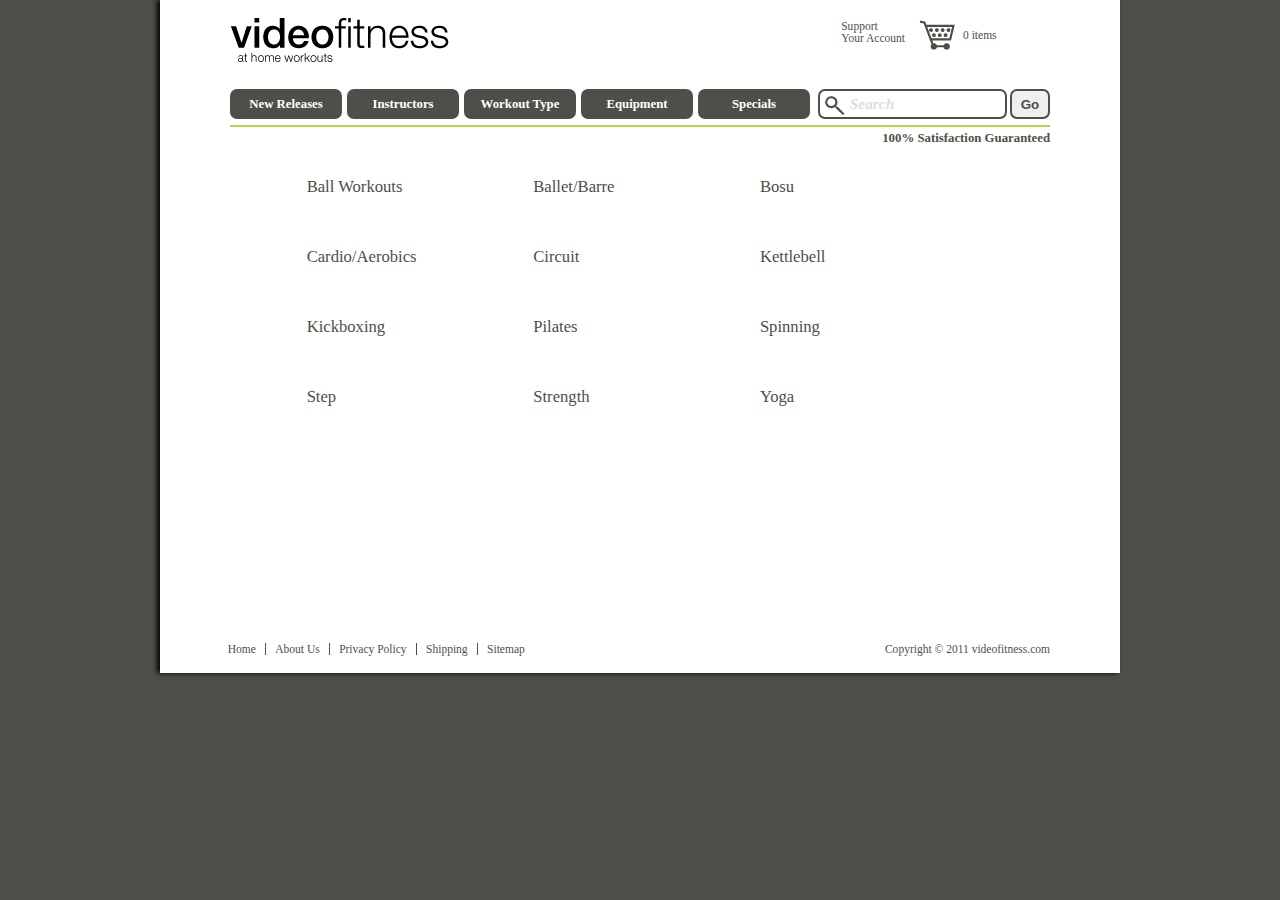
==== commit 179a3421: "Reverse HTML" ====
--- a/category.html
+++ b/category.html
@@ -51,18 +51,18 @@
           <li id="wotype">
           	<a href="#">Workout Type</a>
             <ul id="type">
-              <li> <a href="#"><span class="ball"></span>Ball Workouts</a> </li>
-              <li> <a href="#"><span class="ballet"></span>Ballet/Barre</a> </li>
-              <li> <a href="#"><span class="bosu"></span>Bosu</a> </li>
-              <li> <a href="#"><span class="cardio"></span>Cardio Aerobics</a> </li>
-              <li> <a href="#"><span class="circuit"></span>Circuit</a> </li>
-              <li> <a href="#"><span class="kettlebell"></span>Kettlebell</a> </li>
-              <li> <a href="#"><span class="kickbox"></span>Kickboxing</a> </li>
-              <li> <a href="#"><span class="pilates"></span>Pilates</a> </li>
-              <li> <a href="#"><span class="spinning"></span>Spinning</a> </li>
-              <li> <a href="#"><span class="step"></span>Step</a> </li>
-              <li> <a href="#"><span class="strength"></span>Strength</a> </li>
-              <li> <a href="#"><span class="yoga"></span>Yoga</a></li>
+              <li> <a href="#" class="ball">Ball Workouts</a> </li>
+              <li> <a href="#" class="ballet">Ballet/Barre</a> </li>
+              <li> <a href="#" class="bosu">Bosu</a> </li>
+              <li> <a href="#" class="cardio">Cardio/Aerobics</a> </li>
+              <li> <a href="#" class="circuit">Circuit</a> </li>
+              <li> <a href="#" class="kettlebell">Kettlebell</a> </li>
+              <li> <a href="#" class="kickbox">Kickboxing</a> </li>
+              <li> <a href="#" class="pilates">Pilates</a> </li>
+              <li> <a href="#" class="spinning">Spinning</a> </li>
+              <li> <a href="#" class="step"> Step</a> </li>
+              <li> <a href="#" class="strength">Strength</a> </li>
+              <li> <a href="#" class="yoga">Yoga</a> </li>
             </ul>
           </li>
           <li><a href="#">Equipment</a></li>
@@ -76,18 +76,18 @@
     <div id="main">
       <div id="listing">
         <ul>
-          <li> <a href="#"><span class="ball"></span>Ball Workouts</a> </li>
-          <li> <a href="#"><span class="ballet"></span>Ballet/Barre</a> </li>
-          <li> <a href="#"><span class="bosu"></span>Bosu</a> </li>
-          <li> <a href="#"><span class="cardio"></span>Cardio Aerobics</a> </li>
-          <li> <a href="#"><span class="circuit"></span>Circuit</a> </li>
-          <li> <a href="#"><span class="kettlebell"></span>Kettlebell</a> </li>
-          <li> <a href="#"><span class="kickbox"></span>Kickboxing</a> </li>
-          <li> <a href="#"><span class="pilates"></span>Pilates</a> </li>
-          <li> <a href="#"><span class="spinning"></span>Spinning</a> </li>
-          <li> <a href="#"><span class="step"></span>Step</a> </li>
-          <li> <a href="#"><span class="strength"></span>Strength</a> </li>
-          <li> <a href="#"><span class="yoga"></span>Yoga</a></li>
+          <li> <a href="#" class="ball">Ball Workouts</a> </li>
+          <li> <a href="#" class="ballet">Ballet/Barre</a> </li>
+          <li> <a href="#" class="bosu">Bosu</a> </li>
+          <li> <a href="#" class="cardio">Cardio/Aerobics</a> </li>
+          <li> <a href="#" class="circuit">Circuit</a> </li>
+          <li> <a href="#" class="kettlebell">Kettlebell</a> </li>
+          <li> <a href="#" class="kickbox">Kickboxing</a> </li>
+          <li> <a href="#" class="pilates">Pilates</a> </li>
+          <li> <a href="#" class="spinning">Spinning</a> </li>
+          <li> <a href="#" class="step"> Step</a> </li>
+          <li> <a href="#" class="strength">Strength</a> </li>
+          <li> <a href="#" class="yoga">Yoga</a> </li>
         </ul>
       </div>
     </div><!-- END of main -->
--- a/css/style.css
+++ b/css/style.css
@@ -107,7 +107,7 @@
   -ms-interpolation-mode: bicubic;
 }
 
-/* line 8, C:/Users/Lisa/Dropbox/development/sass_next/sass/_setup.scss */
+/* line 10, C:/Users/Lisa/Dropbox/development/sass_next/sass/_setup.scss */
 nav ul li a, .new span.overlay, #player_nav li a, #listing li a {
   -moz-transition: all .2s ease-in;
   -webkit-transition: all .2s ease-in;
@@ -300,12 +300,14 @@
 }
 /* line 53, C:/Users/Lisa/Dropbox/development/sass_next/sass/_nav.scss */
 #type li a {
+  box-sizing: border-box;
   color: white;
   width: 180px;
   margin: 8px;
+  padding-left: 60px;
   text-align: left;
 }
-/* line 61, C:/Users/Lisa/Dropbox/development/sass_next/sass/_nav.scss */
+/* line 63, C:/Users/Lisa/Dropbox/development/sass_next/sass/_nav.scss */
 #type img {
   padding-right: 8px;
 }
@@ -652,8 +654,10 @@
 }
 /* line 14, C:/Users/Lisa/Dropbox/development/sass_next/sass/_category.scss */
 #listing li a {
+  box-sizing: border-box;
   width: 200px;
   margin: 10px;
+  padding-left: 60px;
   display: block;
   float: left;
   line-height: 50px;
@@ -661,7 +665,7 @@
   font-size: 1.3em;
   margin-left: 1em;
 }
-/* line 25, C:/Users/Lisa/Dropbox/development/sass_next/sass/_category.scss */
+/* line 27, C:/Users/Lisa/Dropbox/development/sass_next/sass/_category.scss */
 #listing li a:hover {
   border-radius: 8px;
   behavior: url(PIE.htc);
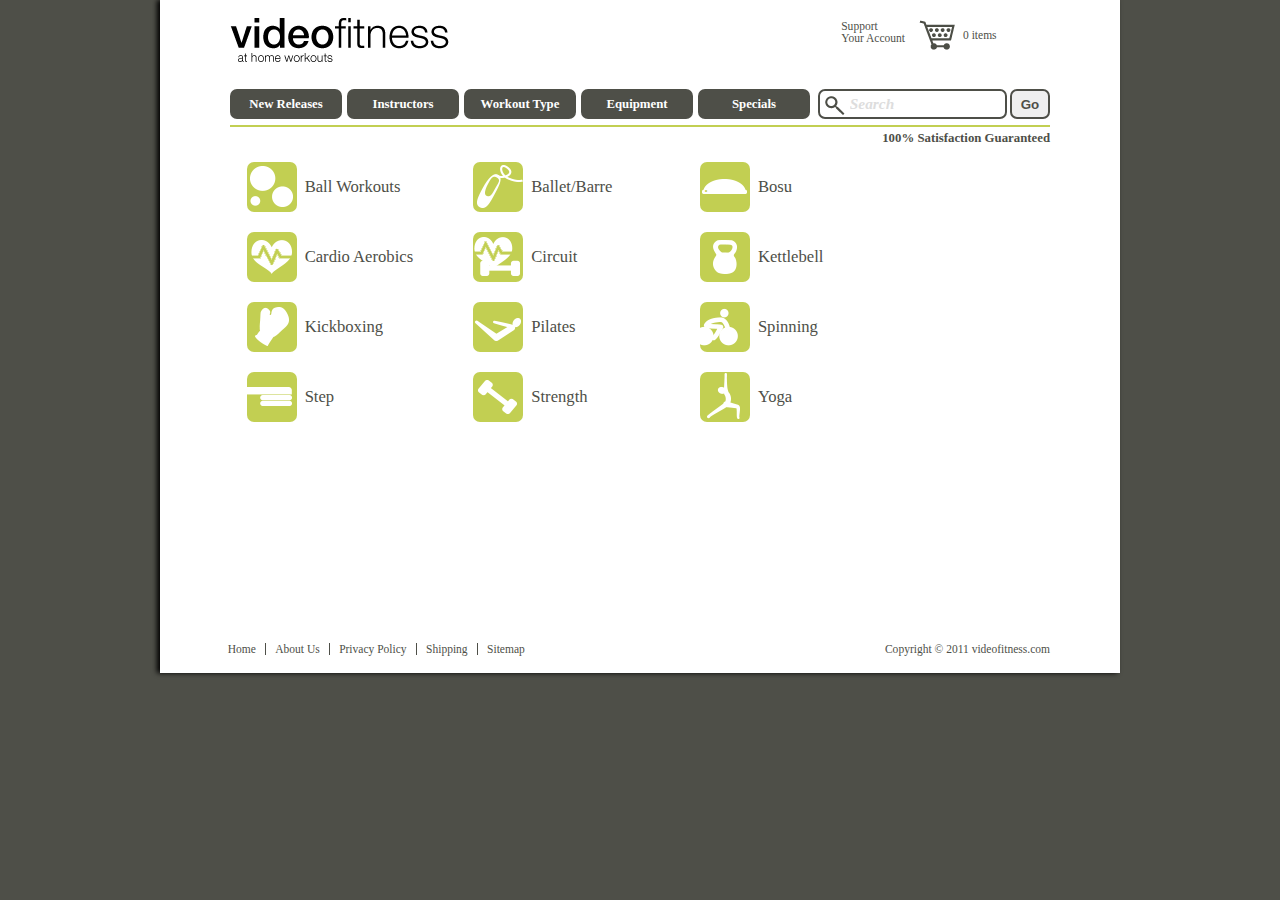
==== commit 67da7f7d: "11 - Use Background Images" ====
--- a/category.html
+++ b/category.html
@@ -51,18 +51,18 @@
           <li id="wotype">
           	<a href="#">Workout Type</a>
             <ul id="type">
-              <li> <a href="#" class="ball">Ball Workouts</a> </li>
-              <li> <a href="#" class="ballet">Ballet/Barre</a> </li>
-              <li> <a href="#" class="bosu">Bosu</a> </li>
-              <li> <a href="#" class="cardio">Cardio/Aerobics</a> </li>
-              <li> <a href="#" class="circuit">Circuit</a> </li>
-              <li> <a href="#" class="kettlebell">Kettlebell</a> </li>
-              <li> <a href="#" class="kickbox">Kickboxing</a> </li>
-              <li> <a href="#" class="pilates">Pilates</a> </li>
-              <li> <a href="#" class="spinning">Spinning</a> </li>
-              <li> <a href="#" class="step"> Step</a> </li>
-              <li> <a href="#" class="strength">Strength</a> </li>
-              <li> <a href="#" class="yoga">Yoga</a> </li>
+              <li> <a href="#" class="category"><span class="ball">&nbsp;</span>Ball Workouts</a> </li>
+              <li> <a href="#" class="category"><span class="ballet"></span>Ballet/Barre</a> </li>
+              <li> <a href="#" class="category"><span class="bosu"></span>Bosu</a> </li>
+              <li> <a href="#" class="category"><span class="cardio"></span>Cardio Aerobics</a> </li>
+              <li> <a href="#" class="category"><span class="circuit"></span>Circuit</a> </li>
+              <li> <a href="#" class="category"><span class="kettlebell"></span>Kettlebell</a> </li>
+              <li> <a href="#" class="category"><span class="kickbox"></span>Kickboxing</a> </li>
+              <li> <a href="#" class="category"><span class="pilates"></span>Pilates</a> </li>
+              <li> <a href="#" class="category"><span class="spinning"></span>Spinning</a> </li>
+              <li> <a href="#" class="category"><span class="step"></span>Step</a> </li>
+              <li> <a href="#" class="category"><span class="strength"></span>Strength</a> </li>
+              <li> <a href="#" class="category"><span class="yoga"></span>Yoga</a></li>
             </ul>
           </li>
           <li><a href="#">Equipment</a></li>
@@ -76,18 +76,18 @@
     <div id="main">
       <div id="listing">
         <ul>
-          <li> <a href="#" class="ball">Ball Workouts</a> </li>
-          <li> <a href="#" class="ballet">Ballet/Barre</a> </li>
-          <li> <a href="#" class="bosu">Bosu</a> </li>
-          <li> <a href="#" class="cardio">Cardio/Aerobics</a> </li>
-          <li> <a href="#" class="circuit">Circuit</a> </li>
-          <li> <a href="#" class="kettlebell">Kettlebell</a> </li>
-          <li> <a href="#" class="kickbox">Kickboxing</a> </li>
-          <li> <a href="#" class="pilates">Pilates</a> </li>
-          <li> <a href="#" class="spinning">Spinning</a> </li>
-          <li> <a href="#" class="step"> Step</a> </li>
-          <li> <a href="#" class="strength">Strength</a> </li>
-          <li> <a href="#" class="yoga">Yoga</a> </li>
+          <li> <a href="#" class="category"><span class="ball"></span>Ball Workouts</a> </li>
+          <li> <a href="#" class="category"><span class="ballet"></span>Ballet/Barre</a> </li>
+          <li> <a href="#" class="category"><span class="bosu">&nbsp;</span>Bosu</a> </li>
+          <li> <a href="#" class="category"><span class="cardio"></span>Cardio Aerobics</a> </li>
+          <li> <a href="#" class="category"><span class="circuit"></span>Circuit</a> </li>
+          <li> <a href="#" class="category"><span class="kettlebell"></span>Kettlebell</a> </li>
+          <li> <a href="#" class="category"><span class="kickbox"></span>Kickboxing</a> </li>
+          <li> <a href="#" class="category"><span class="pilates"></span>Pilates</a> </li>
+          <li> <a href="#" class="category"><span class="spinning"></span>Spinning</a> </li>
+          <li> <a href="#" class="category"><span class="step"></span>Step</a> </li>
+          <li> <a href="#" class="category"><span class="strength"></span>Strength</a> </li>
+          <li> <a href="#" class="category"><span class="yoga"></span>Yoga</a></li>
         </ul>
       </div>
     </div><!-- END of main -->
--- a/css/style.css
+++ b/css/style.css
@@ -300,14 +300,12 @@
 }
 /* line 53, C:/Users/Lisa/Dropbox/development/sass_next/sass/_nav.scss */
 #type li a {
-  box-sizing: border-box;
   color: white;
   width: 180px;
   margin: 8px;
-  padding-left: 60px;
   text-align: left;
 }
-/* line 63, C:/Users/Lisa/Dropbox/development/sass_next/sass/_nav.scss */
+/* line 61, C:/Users/Lisa/Dropbox/development/sass_next/sass/_nav.scss */
 #type img {
   padding-right: 8px;
 }
@@ -633,31 +631,29 @@
   font-size: 1.2em;
 }
 
-/* line 2, C:/Users/Lisa/Dropbox/development/sass_next/sass/_category.scss */
+/* line 15, C:/Users/Lisa/Dropbox/development/sass_next/sass/_category.scss */
 #category #main {
   height: 468px;
 }
 
-/* line 5, C:/Users/Lisa/Dropbox/development/sass_next/sass/_category.scss */
+/* line 18, C:/Users/Lisa/Dropbox/development/sass_next/sass/_category.scss */
 #listing ul {
   line-height: 50px;
   border-radius: 10px;
   behavior: url(PIE.htc);
 }
-/* line 9, C:/Users/Lisa/Dropbox/development/sass_next/sass/_category.scss */
+/* line 22, C:/Users/Lisa/Dropbox/development/sass_next/sass/_category.scss */
 #listing img {
   padding-right: 8px;
 }
-/* line 11, C:/Users/Lisa/Dropbox/development/sass_next/sass/_category.scss */
+/* line 24, C:/Users/Lisa/Dropbox/development/sass_next/sass/_category.scss */
 #listing li {
   list-style: none;
 }
-/* line 14, C:/Users/Lisa/Dropbox/development/sass_next/sass/_category.scss */
+/* line 27, C:/Users/Lisa/Dropbox/development/sass_next/sass/_category.scss */
 #listing li a {
-  box-sizing: border-box;
   width: 200px;
   margin: 10px;
-  padding-left: 60px;
   display: block;
   float: left;
   line-height: 50px;
@@ -665,9 +661,87 @@
   font-size: 1.3em;
   margin-left: 1em;
 }
-/* line 27, C:/Users/Lisa/Dropbox/development/sass_next/sass/_category.scss */
+/* line 38, C:/Users/Lisa/Dropbox/development/sass_next/sass/_category.scss */
 #listing li a:hover {
   border-radius: 8px;
   behavior: url(PIE.htc);
   background-color: #c2cf52;
 }
+
+/* line 47, C:/Users/Lisa/Dropbox/development/sass_next/sass/_category.scss */
+.ball {
+  background: #c2cf52 url(../images/icon/ball.png) no-repeat;
+}
+
+/* line 47, C:/Users/Lisa/Dropbox/development/sass_next/sass/_category.scss */
+.ballet {
+  background: #c2cf52 url(../images/icon/ballet.png) no-repeat;
+}
+
+/* line 47, C:/Users/Lisa/Dropbox/development/sass_next/sass/_category.scss */
+.bosu {
+  background: #c2cf52 url(../images/icon/bosu.png) no-repeat;
+}
+
+/* line 47, C:/Users/Lisa/Dropbox/development/sass_next/sass/_category.scss */
+.cardio {
+  background: #c2cf52 url(../images/icon/cardio.png) no-repeat;
+}
+
+/* line 47, C:/Users/Lisa/Dropbox/development/sass_next/sass/_category.scss */
+.circuit {
+  background: #c2cf52 url(../images/icon/circuit.png) no-repeat;
+}
+
+/* line 47, C:/Users/Lisa/Dropbox/development/sass_next/sass/_category.scss */
+.kettlebell {
+  background: #c2cf52 url(../images/icon/kettlebell.png) no-repeat;
+}
+
+/* line 47, C:/Users/Lisa/Dropbox/development/sass_next/sass/_category.scss */
+.kickbox {
+  background: #c2cf52 url(../images/icon/kickbox.png) no-repeat;
+}
+
+/* line 47, C:/Users/Lisa/Dropbox/development/sass_next/sass/_category.scss */
+.pilates {
+  background: #c2cf52 url(../images/icon/pilates.png) no-repeat;
+}
+
+/* line 47, C:/Users/Lisa/Dropbox/development/sass_next/sass/_category.scss */
+.spinning {
+  background: #c2cf52 url(../images/icon/spinning.png) no-repeat;
+}
+
+/* line 47, C:/Users/Lisa/Dropbox/development/sass_next/sass/_category.scss */
+.step {
+  background: #c2cf52 url(../images/icon/step.png) no-repeat;
+}
+
+/* line 47, C:/Users/Lisa/Dropbox/development/sass_next/sass/_category.scss */
+.strength {
+  background: #c2cf52 url(../images/icon/strength.png) no-repeat;
+}
+
+/* line 47, C:/Users/Lisa/Dropbox/development/sass_next/sass/_category.scss */
+.yoga {
+  background: #c2cf52 url(../images/icon/yoga.png) no-repeat;
+}
+
+/* line 52, C:/Users/Lisa/Dropbox/development/sass_next/sass/_category.scss */
+.category span {
+  border-radius: 7px;
+  behavior: url(PIE.htc);
+  display: inline-block;
+  width: 50px;
+  margin-right: 8px;
+}
+/* line 58, C:/Users/Lisa/Dropbox/development/sass_next/sass/_category.scss */
+.category span:after {
+  content: ".";
+  color: #c2cf52;
+}
+/* line 62, C:/Users/Lisa/Dropbox/development/sass_next/sass/_category.scss */
+.category span.spinning:after {
+  color: #fff;
+}
